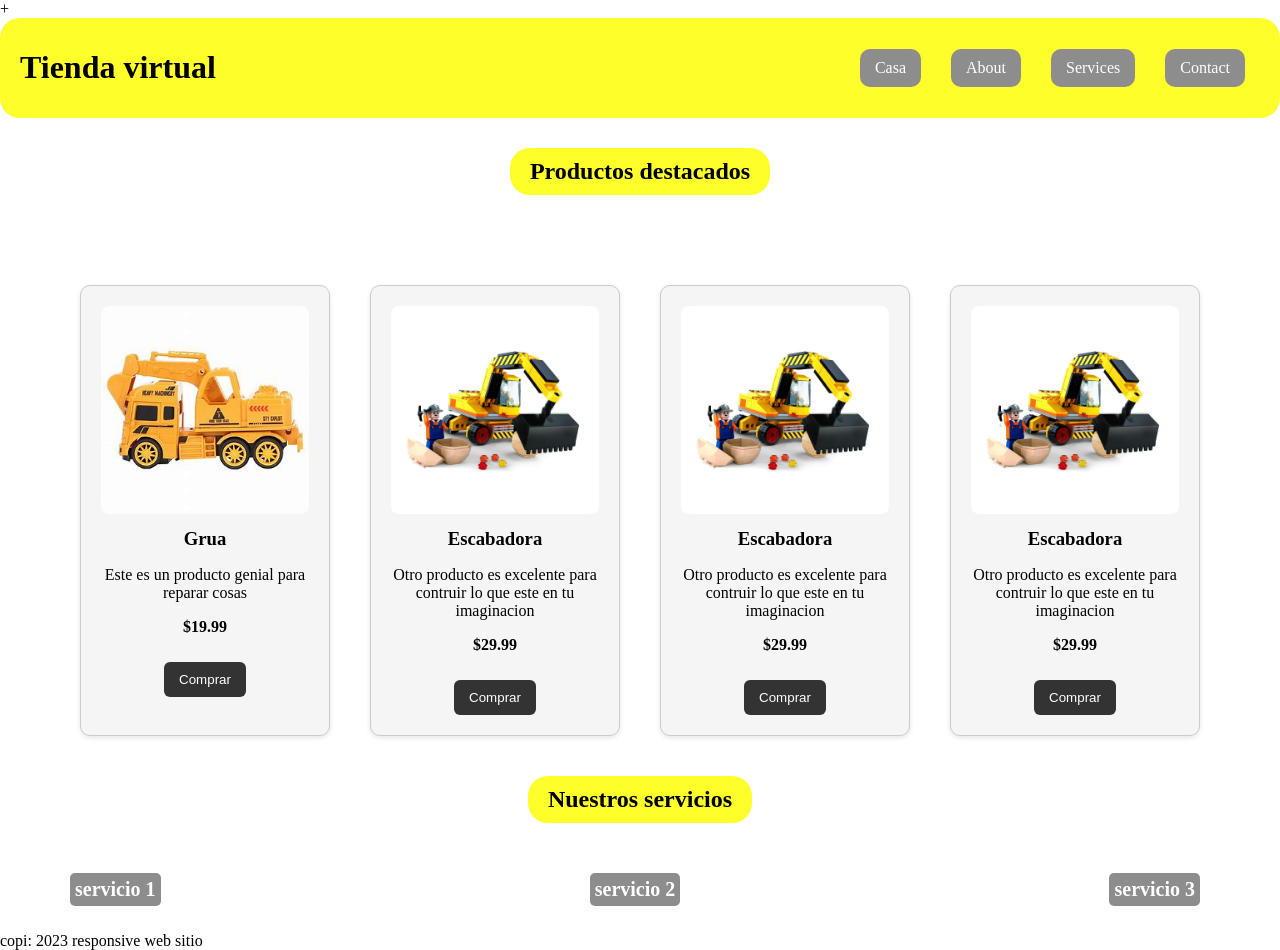
==== juguetes.html @ eeee420d "Hice el boseto añadi maquetado y agregue imagenes" ====
<!DOCTYPE html>
<html lang="en">
<head>
    <meta charset="UTF-8">
    <meta name="viewport" content="width=device-width, initial-scale=1.0">
    <title>semana3</title>
    <link rel="stylesheet" href="juguetes.css">+
</head>
<body>
<header>
    <h1>Tienda virtual</h1>
        <nav>
            <ul>
                <li><a href="#">Casa</a></li>
                <li><a href="#">About</a></li>
                <li><a href="#">Services</a></li>
                <li><a href="#">Contact</a></li>
            </ul>
        </nav>
</header>

<main>
    <section>
    <div class="seccion-productos">
    <h2 class="servicio">Productos destacados</h2>
    <div class="productos">
    <div class="producto">
      <img src="maquina1.jpg" alt="Producto 1">
      <h3>Grua</h3>
      <p>Este es un producto genial para reparar cosas</p>
      <p><strong>$19.99</strong></p>
      <button>Comprar</button>
    </div>
    <div class="producto">
      <img src="maquina2 .jpg" alt="Producto 2">
      <h3>Escabadora</h3>
      <p>Otro producto es excelente para contruir lo que este en tu imaginacion </p>
      <p><strong>$29.99</strong></p>
      <button>Comprar</button>
    </div>
    <div class="producto">
        <img src="maquina2 .jpg" alt="Producto 2">
        <h3>Escabadora</h3>
        <p>Otro producto es excelente para contruir lo que este en tu imaginacion </p>
        <p><strong>$29.99</strong></p>
        <button>Comprar</button>
  </div>
  <div class="producto">
    <img src="maquina2 .jpg" alt="Producto 2">
    <h3>Escabadora</h3>
    <p>Otro producto es excelente para contruir lo que este en tu imaginacion </p>
    <p><strong>$29.99</strong></p>
    <button>Comprar</button>
</div>
</div>   
</div>
</section>
<div class="seccion1"></div>
    <h2 class="seccion2">Nuestros servicios</h2>
</div>
    <section class="contenedor">
        <div class="item1">servicio 1</div>
        <div class="item2">servicio 2</div>
        <div class="item3">servicio 3</div>  
    </section>
</main>

<footer>
    <p>copi: 2023 responsive web sitio</p>
</footer>
</body>
</html>
---- juguetes.css ----
*{
    
    padding: 0;
    box-sizing: border-box;

}

html, body{
    margin:0;
    padding: 0;
    height: 100%;
}

h1{
    font-weight: bolder;
}

header{
    background-color:#fefe2a;
    color:rgb(0, 0, 0);
    display: flex;
    justify-content: space-between;
    align-items: center;
    padding: 10px 20px;
    border-radius: 20px;
}

nav ul{
    display:flex;
    list-style: none;
}
nav ul li{
    margin: 0 15px;
}

.servicio{
    background-color: #fefe2a;
    display: inline-block;
    border-radius: 20px;
    padding: 10px 20px;
    margin-bottom:10px;
    font-weight: bold;
}
.productos {
  display: flex;
  gap: 40px;
  margin-top: 20px;
  flex-wrap: wrap;
}

nav ul li a {
    color: #ffffff;
    text-decoration: none;
    padding: 10px 15px;
    background-color: #8d8d8d;
    border-radius: 10px;
    transition: background-color 0.3s ease, transform 0.3s ease;
    display: inline-block;
}

nav ul li a:hover{
    background-color: #777;
    transform: scale(1.1);
}

main {
    padding: 10px;
}


.grip-item{
    background-color: #f4f4f4;
    padding: 20px;
    border: 1px solid #ccc;
    text-align:center;
    flex: 1;
}

.producto {
  background-color: #f5f5f5;
  padding: 20px;
  border: 1px solid #ccc;
  border-radius: 10px;
  width: 250px;
  text-align: center;
  box-shadow: 0px 2px 5px rgba(0,0,0,0.1);
}

.producto img {
  max-width: 100%;
  height: auto;
  border-radius: 8px;
}

.producto h3 {
  margin: 10px 0;
}

.producto button {
  background-color: #333;
  color: white;
  padding: 10px 15px;
  border: none;
  border-radius: 6px;
  cursor: pointer;
  margin-top: 10px;
}

.producto button:hover {
  background-color: #555;
}

.seccion-productos {
  display: flex;
  flex-direction: column;
  align-items: center; /* Centra todo horizontalmente */
  gap: 60px;
}

.seccion1{
    display: flex;
    justify-content: center;
}

.seccion2{
    text-align: center;
    padding:10px 20px;
    border-radius: 20px;
    background-color: #fefe2a;
    margin: 40px auto;
    display: flex;
    justify-content: center;
    width: fit-content;
}

.contenedor{
    margin-top: 50px;
    display:flex;
    justify-content: space-between;
    gap:30px;
    margin-left:60px;
    margin-right: 60px;
}
.item1{
    color:#ffffff;
    background-color: #8d8d8d;
    border-radius: 5px;
    font-weight: bolder;
    font-size: 20px;
    padding: 5px;
    transition: background-color 0.3s ease, transform 0.3s ease;
}
.item2{
    color:#ffffff;
    background-color: #8d8d8d;
    border-radius: 5px;
    font-weight: bolder;
    font-size: 20px;
    padding: 5px;
    transition: background-color 0.3s ease, transform 0.3s ease;
}
.item3{
    margin-right: 10px;
    color:#ffffff;
    background-color: #8d8d8d;
    border-radius: 5px;
    font-weight: bolder;
    font-size: 20px;
    padding: 5px;
    transition: background-color 0.3s ease, transform 0.3s ease;
}

@media (max-width: 768px) {
    .contenedor{
        grid-template-columns: repeat(2, 1fr);
    }
}
@media (max-width:400px) {
    .contenedor{
        grid-template-columns: 1fr;
    }

    header{
        flex-direction: column;
        align-items: flex-start;
    }

    nav ul{
        flex-direction: column;
        align-items: flex-start;
    }
}
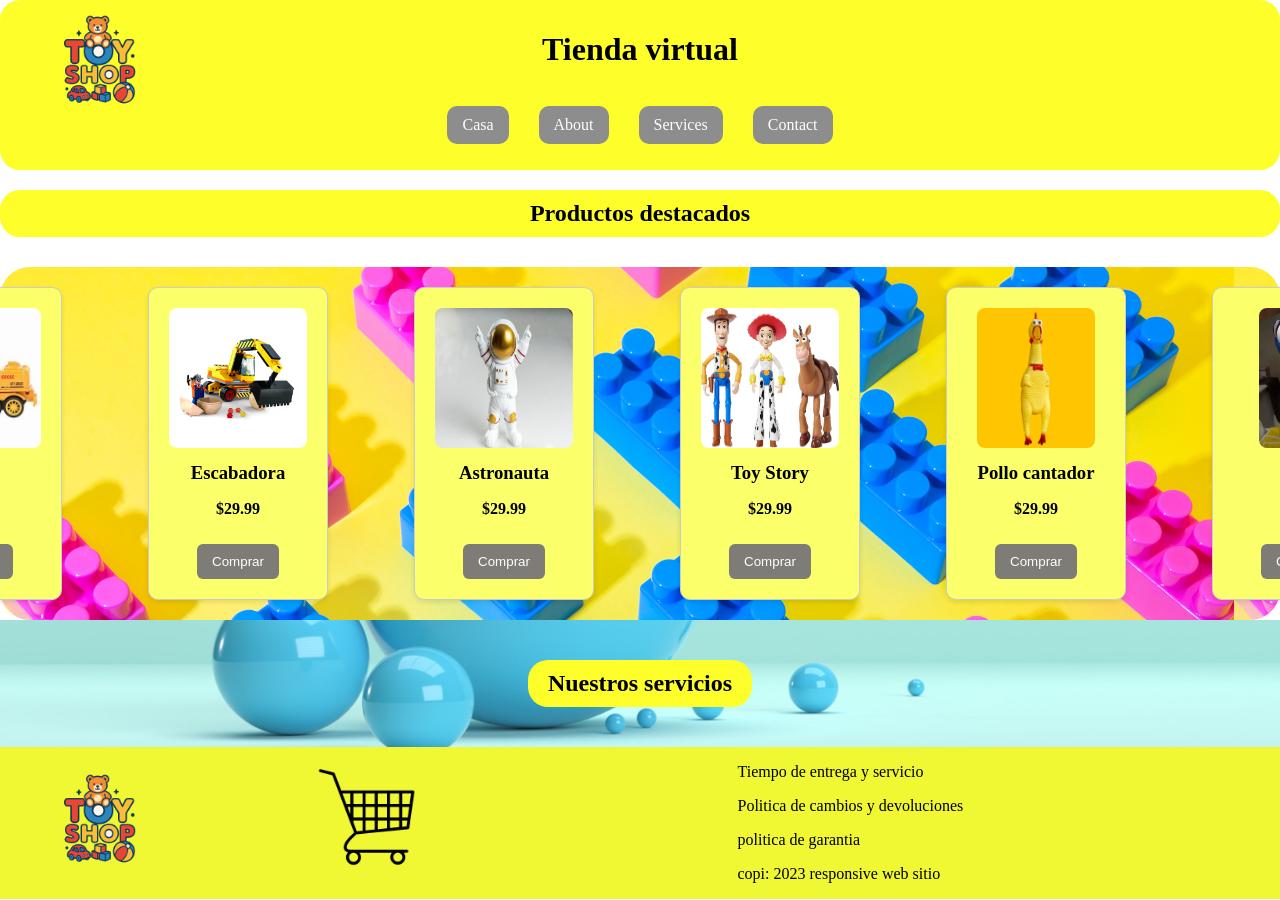
==== commit f3be33c1: "Organice fondo, logo, y dimensiones, esperando la revision del equipo" ====
--- a/juguetes.html
+++ b/juguetes.html
@@ -4,10 +4,11 @@
     <meta charset="UTF-8">
     <meta name="viewport" content="width=device-width, initial-scale=1.0">
     <title>semana3</title>
-    <link rel="stylesheet" href="juguetes.css">+
+    <link rel="stylesheet" href="juguetes.css">
 </head>
 <body>
 <header>
+    <img src="marca de tienda.png " class="logotipo">
     <h1>Tienda virtual</h1>
         <nav>
             <ul>
@@ -19,54 +20,69 @@
         </nav>
 </header>
 
-<main>
+
     <section>
+    <h2 class="servicio">Productos destacados</h2>
+<main></main>
     <div class="seccion-productos">
-    <h2 class="servicio">Productos destacados</h2>
-    <div class="productos">
-    <div class="producto">
-      <img src="maquina1.jpg" alt="Producto 1">
-      <h3>Grua</h3>
-      <p>Este es un producto genial para reparar cosas</p>
-      <p><strong>$19.99</strong></p>
-      <button>Comprar</button>
+        <div class="productos">
+        <div class="producto">
+            <img src="maquina1.jpg" alt="Producto 1">
+            <h3>Grua</h3>
+            <p><strong>$19.99</strong></p>
+            <button>Comprar</button>
+        </div>
+        <div class="producto">
+            <img src="maquina2 .jpg" alt="Producto 2">
+            <h3>Escabadora</h3>
+            <p><strong>$29.99</strong></p>
+            <button>Comprar</button>
+        </div>
+        <div class="producto">
+            <img src="juguete1.png" alt="Producto 2">
+            <h3>Astronauta</h3>
+            <p><strong>$29.99</strong></p>
+            <button>Comprar</button>
     </div>
     <div class="producto">
-      <img src="maquina2 .jpg" alt="Producto 2">
-      <h3>Escabadora</h3>
-      <p>Otro producto es excelente para contruir lo que este en tu imaginacion </p>
-      <p><strong>$29.99</strong></p>
-      <button>Comprar</button>
+        <img src="toystory.jpg" alt="Producto 2">
+        <h3>Toy Story</h3>
+        <p><strong>$29.99</strong></p>
+        <button>Comprar</button>
+        </div>
+    <div class="producto">
+        <img src="pollo.jpg" alt="Producto 2">
+        <h3>Pollo cantador</h3>
+        <p><strong>$29.99</strong></p>
+        <button>Comprar</button>
     </div>
     <div class="producto">
-        <img src="maquina2 .jpg" alt="Producto 2">
-        <h3>Escabadora</h3>
-        <p>Otro producto es excelente para contruir lo que este en tu imaginacion </p>
+        <img src="sony.jpg" alt="Producto 2">
+        <h3>Sony</h3>
         <p><strong>$29.99</strong></p>
         <button>Comprar</button>
-  </div>
-  <div class="producto">
-    <img src="maquina2 .jpg" alt="Producto 2">
-    <h3>Escabadora</h3>
-    <p>Otro producto es excelente para contruir lo que este en tu imaginacion </p>
-    <p><strong>$29.99</strong></p>
-    <button>Comprar</button>
-</div>
-</div>   
-</div>
+        </div> 
+        </div>  
+    </div>
 </section>
-<div class="seccion1"></div>
+<div class="seccion1">
     <h2 class="seccion2">Nuestros servicios</h2>
 </div>
-    <section class="contenedor">
-        <div class="item1">servicio 1</div>
-        <div class="item2">servicio 2</div>
-        <div class="item3">servicio 3</div>  
-    </section>
 </main>
 
 <footer>
-    <p>copi: 2023 responsive web sitio</p>
+    <div class="footer">
+        <div>
+        <img src="logo.png" class="logo">
+        <img src="marca de tienda.png " class="logotipo">
+        </div>
+        <div class="apartado">
+        <p>Tiempo de entrega y servicio</p>
+        <p>Politica de cambios y devoluciones</p>
+        <p>politica de garantia</p>
+        <p>copi: 2023 responsive web sitio</p>
+        </div>
+    </div>
 </footer>
 </body>
 </html>
--- a/juguetes.css
+++ b/juguetes.css
@@ -11,6 +11,9 @@
     height: 100%;
 }
 
+.titulo{
+    position: relative;
+}
 h1{
     font-weight: bolder;
 }
@@ -23,6 +26,13 @@
     align-items: center;
     padding: 10px 20px;
     border-radius: 20px;
+    flex-direction: column;
+}
+
+.seccion-productos{
+    background-image: url('fondo\ juguete.png');
+    border-radius: 30px;
+
 }
 
 nav ul{
@@ -35,17 +45,20 @@
 
 .servicio{
     background-color: #fefe2a;
-    display: inline-block;
+    display: flex;
     border-radius: 20px;
     padding: 10px 20px;
     margin-bottom:10px;
     font-weight: bold;
+    justify-content: center;
 }
 .productos {
-  display: flex;
-  gap: 40px;
-  margin-top: 20px;
-  flex-wrap: wrap;
+
+    display: grid;
+    grid-template-columns: repeat(6, 186px);
+    margin-top: 20px;
+    flex-wrap: wrap;
+    gap: 80px;
 }
 
 nav ul li a {
@@ -77,18 +90,20 @@
 }
 
 .producto {
-  background-color: #f5f5f5;
+  background-color:#faff6a;
   padding: 20px;
   border: 1px solid #ccc;
   border-radius: 10px;
-  width: 250px;
+  width: 180px;
   text-align: center;
   box-shadow: 0px 2px 5px rgba(0,0,0,0.1);
+  margin-bottom: 20px;
+
 }
 
 .producto img {
   max-width: 100%;
-  height: auto;
+  height: 140px;
   border-radius: 8px;
 }
 
@@ -96,8 +111,17 @@
   margin: 10px 0;
 }
 
+.marca{
+   
+}
+.logotipo{
+    width: 100px;
+    position: absolute;
+    left: 50px;
+}
+
 .producto button {
-  background-color: #333;
+  background-color: #7d7c76;
   color: white;
   padding: 10px 15px;
   border: none;
@@ -111,10 +135,10 @@
 }
 
 .seccion-productos {
-  display: flex;
-  flex-direction: column;
+  display: grid;
+  flex-direction: row;
   align-items: center; /* Centra todo horizontalmente */
-  gap: 60px;
+  justify-content: center;
 }
 
 .seccion1{
@@ -169,6 +193,29 @@
     padding: 5px;
     transition: background-color 0.3s ease, transform 0.3s ease;
 }
+.logo{
+    width: 104px;
+}
+.footer{
+    background-color: #f0f733;
+    display: flex;
+    flex-direction: row;
+    align-items: center;
+    justify-content: space-evenly;
+}
+.apartado{
+    color:black;
+    display: block;
+    transition: color 0.4s ease;
+    cursor: pointer;
+}
+
+.apartado p:hover{
+    color:blue;
+}
+.seccion1{
+    background-image: url('fondo_diseño.png');
+}
 
 @media (max-width: 768px) {
     .contenedor{
